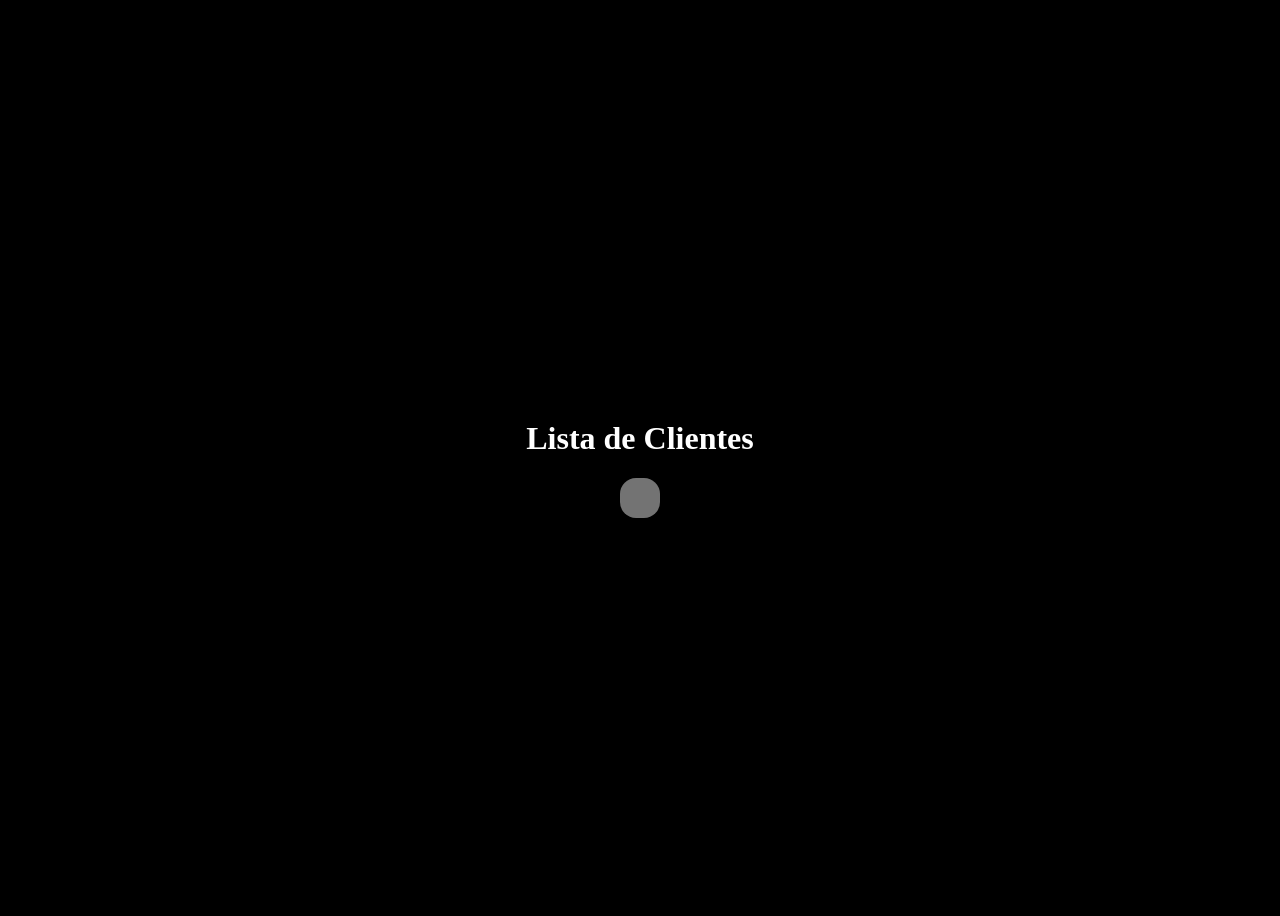
==== index.html @ 0207e14b "feat(JS-1): Adiciona JS consumindo dados do JSON e gerando os dados no HTML" ====
<!DOCTYPE html>
<html lang="en">
<head>
    <meta charset="UTF-8">
    <meta name="viewport" content="width=device-width, initial-scale=1.0">
    <title>Tests</title>
    <link rel="stylesheet" href="./css/styles.css">
</head>
<body>

    <h1>Lista de Clientes</h1>
    <div id="container">
    </div>
    <script src="./js/script.js"></script>
</body>
</html>
---- css/styles.css ----
body {
    background-color: black;
    color: white;
    display: flex;
    justify-content: center;
    flex-direction: column;
    align-items: center;
    height: 100vh;
}

#container {
    height: auto;
    width: auto;
    padding: 20px;
    background-color: gray;
    opacity: 0.9;
    border-radius: 16px;
    display: flex;
    flex-direction: column;
    gap: 30px;
}

#card {
    display: flex;
    padding: 10px;
    justify-content: center;
    align-items: center;
    width: auto;
    height: auto;
    border-radius: 16px;
    background-color: rgb(255, 255, 255);
    color: rgb(0, 0, 0);
    p {
        margin: 10px;
    }
}
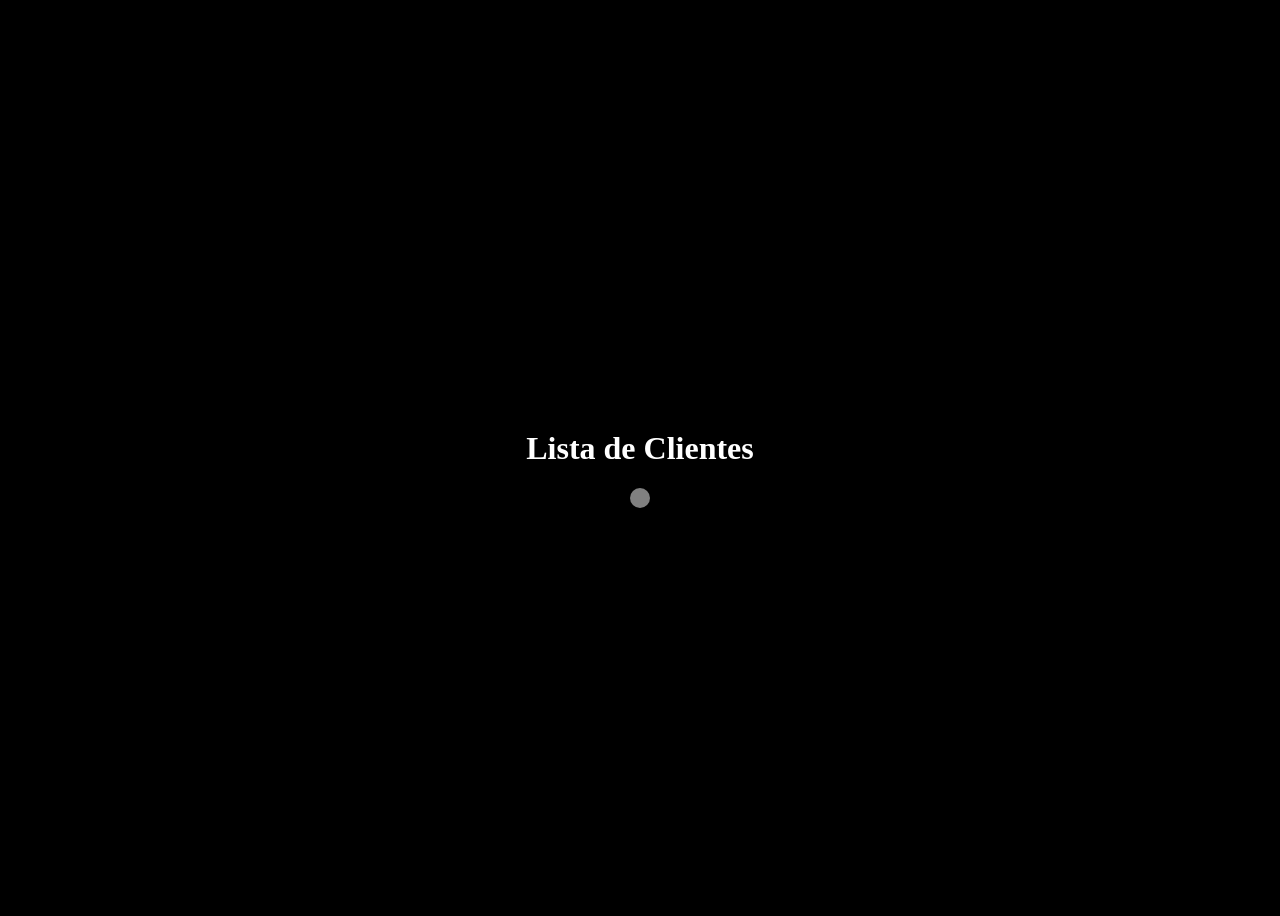
==== commit 01bbda45: "fix(IN-03): Adiciona unicidade de CPF, se ja tiver um cpf cadastrado, ele será único do nó" ====
--- a/index.html
+++ b/index.html
@@ -7,7 +7,7 @@
     <link rel="stylesheet" href="./css/styles.css">
 </head>
 <body>
-
+    
     <h1>Lista de Clientes</h1>
     <div id="container">
     </div>
--- a/css/styles.css
+++ b/css/styles.css
@@ -5,19 +5,20 @@
     justify-content: center;
     flex-direction: column;
     align-items: center;
-    height: 100vh;
+    min-height: 100vh;
+    height: auto;
 }
 
 #container {
     height: auto;
-    width: auto;
-    padding: 20px;
+    max-width: auto;
     background-color: gray;
-    opacity: 0.9;
     border-radius: 16px;
     display: flex;
-    flex-direction: column;
+    justify-content: center;
+    flex-wrap: wrap;
     gap: 30px;
+    padding: 10px;
 }
 
 #card {
@@ -27,6 +28,8 @@
     align-items: center;
     width: auto;
     height: auto;
+    min-height: 250px;
+    min-width: 250px;
     border-radius: 16px;
     background-color: rgb(255, 255, 255);
     color: rgb(0, 0, 0);
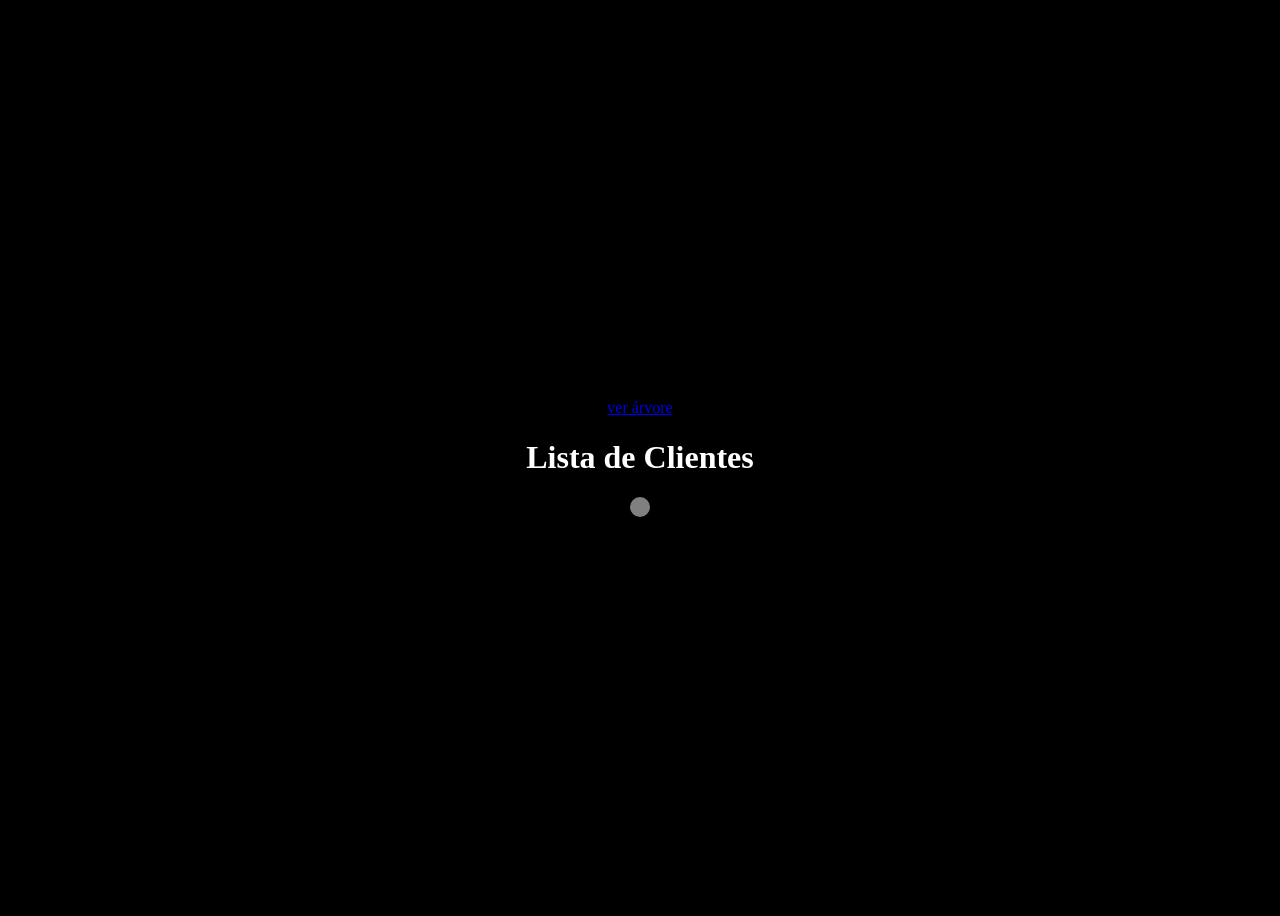
==== commit 4f7f2941: "arvore no js" ====
--- a/index.html
+++ b/index.html
@@ -7,7 +7,9 @@
     <link rel="stylesheet" href="./css/styles.css">
 </head>
 <body>
-    
+    <header>
+        <a href="arvore.html">ver árvore</a>
+    </header>
     <h1>Lista de Clientes</h1>
     <div id="container">
     </div>
--- a/css/styles.css
+++ b/css/styles.css
@@ -24,16 +24,29 @@
 #card {
     display: flex;
     padding: 10px;
+    flex-direction: column;
     justify-content: center;
     align-items: center;
     width: auto;
     height: auto;
-    min-height: 250px;
-    min-width: 250px;
+    min-height: 200px;
+    min-width: 400px;
     border-radius: 16px;
     background-color: rgb(255, 255, 255);
     color: rgb(0, 0, 0);
     p {
-        margin: 10px;
+        margin: 3px;
+    }
+    animation: aparecer 500ms;
+}
+
+@keyframes aparecer {
+    0% {
+        opacity: 0.5;
+        transform: translateY(-10px);
+    }
+    100% {
+        opacity: 1;
+        transform: translateY(0);
     }
 }
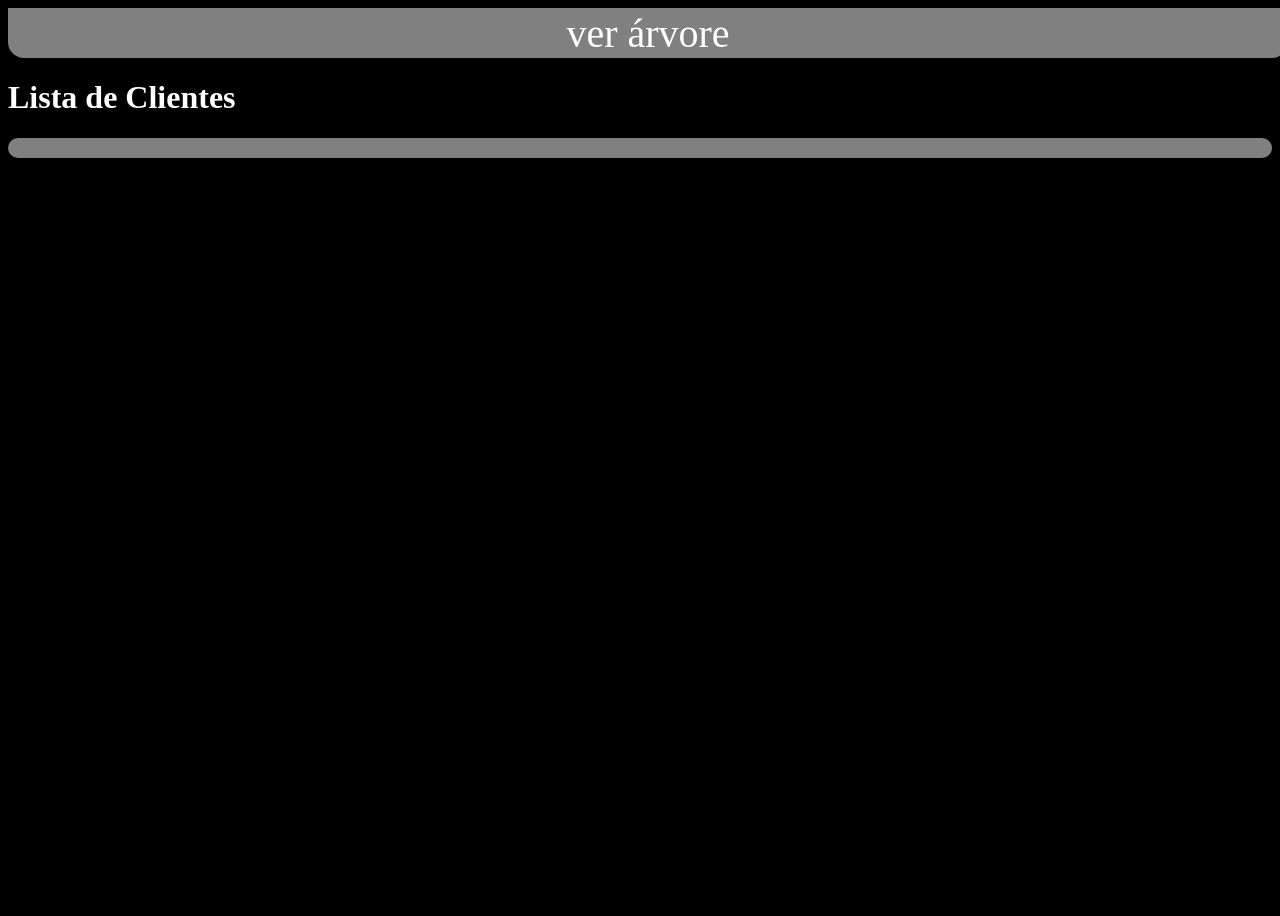
==== commit ab43622f: "fix(R-04): Conserta função de remoção usando ponteiro inválido" ====
--- a/index.html
+++ b/index.html
@@ -8,7 +8,9 @@
 </head>
 <body>
     <header>
-        <a href="arvore.html">ver árvore</a>
+        <div class="oto-site">
+            <a href="arvore.html">ver árvore</a>
+        </div>
     </header>
     <h1>Lista de Clientes</h1>
     <div id="container">
--- a/css/styles.css
+++ b/css/styles.css
@@ -1,12 +1,25 @@
 body {
     background-color: black;
     color: white;
-    display: flex;
-    justify-content: center;
-    flex-direction: column;
     align-items: center;
     min-height: 100vh;
     height: auto;
+}
+
+.oto-site {
+    background-color: gray;
+    border-bottom-left-radius: 16px;
+    border-bottom-right-radius: 16px;
+    width: 100vw;
+    display: flex;
+    align-items: center;
+    justify-content: center;
+    height: 50px;
+    a {
+        text-decoration: none;
+        color: white;
+        font-size: 40px;
+    }
 }
 
 #container {
